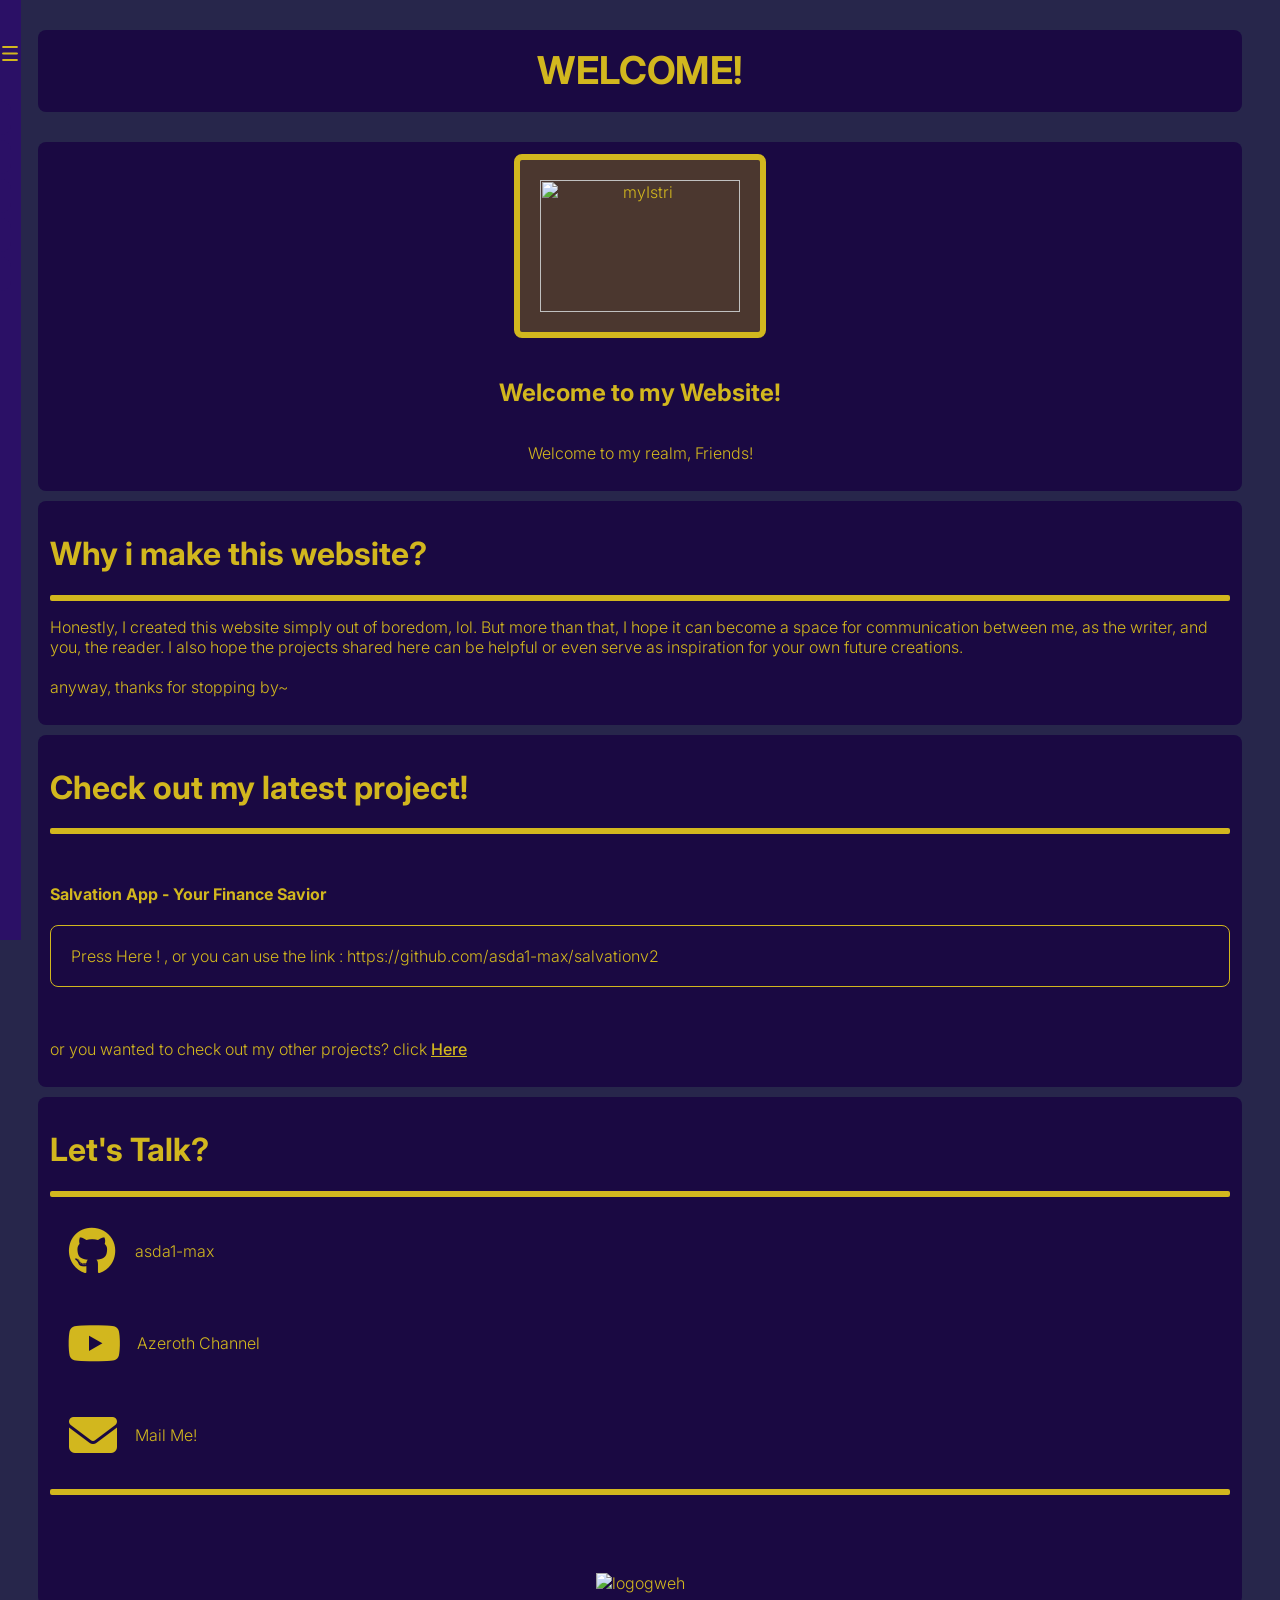
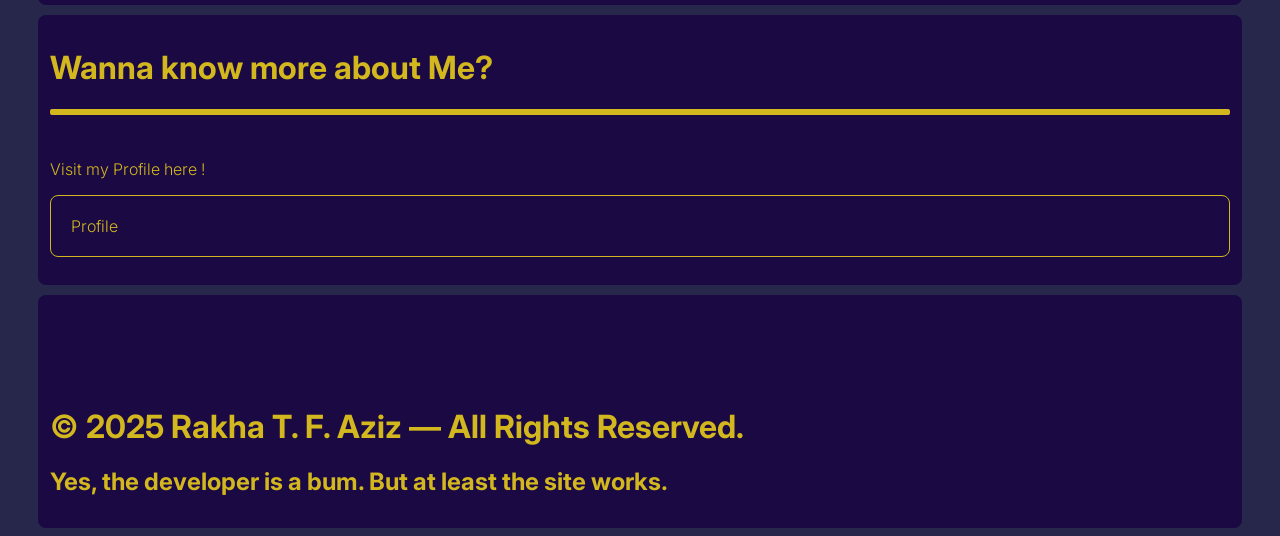
==== index.html @ 55daa65b "init commit" ====
<html lang="en">

<head>
  <meta charset="UTF-8">
  <meta name="viewport" content="width=device-width, initial-scale=1.0">
  <title>Document</title>
  <link rel="stylesheet" href="./css/basic-component.css">
  <link rel="stylesheet" href="./css/decoration.css">
  <link rel="stylesheet" href="./css/fonts.css">
  <link rel="stylesheet" href="./css/basic-animation.css">
  <link rel="stylesheet" href="./css/custom-animation.css">
  <link rel="stylesheet" href="https://cdnjs.cloudflare.com/ajax/libs/font-awesome/6.4.0/css/all.min.css">

  <style>
    @keyframes spin {
      0% {
        transform: rotate(0deg);
      }

      100% {
        transform: rotate(360deg);
      }
    }
  </style>

</head>

<body class="primaryBackgroundColor">

  <!-- Navbar -->
  <nav class="v-navbar inter-Font" id="navbar">

    <svg width="30" height="30" viewBox="0 0 30 30" xmlns="http://www.w3.org/2000/svg" fill="currentColor"
      style="position:absolute; top : 40px; right :-1px; cursor:pointer" id="navbarActivator" class="nav-button">
      <rect x="10" y="6" width="16" height="2" rx="1.5" />
      <rect x="10" y="12.5" width="16" height="2" rx="1.5" />
      <rect x="10" y="19" width="16" height="2" rx="1.5" />
    </svg>


    <img src="./assets/logo/azerothsitelogo.png" alt="logo" width="100" height="45" style="margin-left: 8px;">

    <ul>
      <div class="li-cur">
        <p>Home</p>
      </div>
      <li>
        <a href="profile.html" style=" all: unset;">
        <p>Profiles</p>
        </a>
      </li>
      <li>
        <a href="projectshub.html" style=" all: unset;">
        <p>Projects</p>
        </a>
      </li>
      <li>
        <a href="trackrecord.html" style=" all: unset;">
        <p>Track Record</p>
        </a>
      </li>
      <li>
        <a href="bloghub.html" style=" all: unset;">
        <p>Blog</p>
        </a>
      </li>
    </ul>
  </nav>
  <!-- Navbar End -->


  <!-- Main Section -->
  <div class="main-content mainBackground roundedBackground animate__slideInDown">
    <div class="container">
      <h1 class="inter-Font-Bold fontColorMain" style="scale: 1.2;">
        <center>
          WELCOME!
        </center>
      </h1>
    </div>
  </div>

  <div class="main-content ">
    <div class="container">
      <div class="g-container">
        <div class="g-box-1 mainBackground roundedBackground inter-Font fontColorMain animate__slideInLeft"
          style="display: flex; flex-direction: column; align-items: center; justify-content: center; text-align: center;">
          <img src="https://media.tenor.com/Vb2zMKF0qxMAAAAM/hina-blue-archive.gif" alt="myIstri"
            class="roundedBackground2" width="200" height="132" style="border: 6px solid rgb(210, 183, 30); background-color: rgba(182, 156, 7, 0.315);">
          <br>
          <h2>Welcome to my Website!</h2>
          <p>Welcome to my realm, Friends!</p>
        </div>
        <div class="g-box-2 mainBackground roundedBackground inter-Font fontColorMain animate__slideInRight">
          <h1>Why i make this website?</h1>
          <hr style="border: 3px solid rgb(210, 183, 30); border-radius: 2px;">
          <p>
            Honestly, I created this website simply out of boredom, lol. But more than that, I hope it can become a
            space for communication between me, as the writer, and you, the reader.
            I also hope the projects shared here can be helpful or even serve as inspiration for your own future
            creations.

            <br><br>
            anyway, thanks for stopping by~
          </p>

        </div>
        <div class="g-box-3 mainBackground roundedBackground inter-Font fontColorMain animate__slideInLeft">
          <h1>Check out my latest project!</h1>
          <hr style="border: 3px solid rgb(210, 183, 30); border-radius: 2px;">
          <br>
          <h4>Salvation App - Your Finance Savior</h4>
          <a href="https://github.com/asda1-max/salvationv2" class="fontColorMain" style="text-decoration:none;">
            <p class="roundedBackground2">
              Press Here ! , or you can use the link : https://github.com/asda1-max/salvationv2
            </p>
          </a>
          <br>
          <p>or you wanted to check out my other projects? click <a href="#" class="textChangeColor"
              style="font-weight: 500;">Here</a></p>

        </div>
        <div class="g-box-4 mainBackground roundedBackground inter-Font fontColorMain animate__slideInRight">
          <h1>Let's Talk?</h1>
          <hr style="border: 3px solid rgb(210, 183, 30); border-radius: 2px;">
          
          <div style="display: flex; flex-direction: column; row-gap: 10px; padding: 20px;">
            <a href="https://github.com/asda1-max" target="_blank" style="text-decoration: none;">
              <p class="textChangeColor">
              <i class="fab fa-github textChangeColor" style="scale: 3; padding-right: 15px; margin-left: 30px;"></i>
              asda1-max
              </p>
            </a>
            <br>
            <a href="https://youtube.com/yourchannel" target="_blank" style="text-decoration: none;">
              <p class="textChangeColor">
              <i class="fab fa-youtube textChangeColor" style="scale: 3; padding-right: 15px; margin-left: 30px;"></i>
              Azeroth Channel
              </p>
            </a>
            <br>
            <a href="mailto:rakhathrd1314@gmail.com" style="text-decoration: none;">
              <p class="textChangeColor">
              <i class="fas fa-envelope" style="scale: 3; padding-right: 15px; margin-left: 30px;"></i>
              Mail Me!
              </p>
            </a>
          </div>

          <hr style="border: 3px solid rgb(210, 183, 30); border-radius: 2px;">
          
          <center>
            <img src="https://media.tenor.com/KwyOcA00uecAAAAj/blue-archive-bluesechi.gif" alt="logogweh" style="margin-top: 70px;">
          </center>

        </div>
        <div class="g-box-5 mainBackground roundedBackground inter-Font fontColorMain animate__slideInRight">
          <h1>Wanna know more about Me?</h1>
          <hr style="border: 3px solid rgb(210, 183, 30); border-radius: 2px;">
          <br>
          <p>Visit my Profile here !</p>
          <a href="https://github.com/asda1-max/salvationv2" class="fontColorMain" style="text-decoration:none;">
            <p class="roundedBackground2">
              Profile
            </p>
          </a>
        </div>
        <div class="g-box-6 mainBackground roundedBackground inter-Font fontColorMain animate__slideInLeft">
          <h1 style="margin-top: 100px;">&copy; 2025 Rakha T. F. Aziz — All Rights Reserved.</h1>
          <h2>Yes, the developer is a bum. But at least the site works.</h2>
        </div>
      </div>
    </div>
  </div>
        
  <!-- Main Section End-->

  <script>
    const toggleB = document.getElementById("navbarActivator")
    const navbar = document.getElementById("navbar")

    toggleB.addEventListener("click", () => {
      navbar.classList.toggle("showNavbar")

    });

  </script>

</body>

</html>
---- css/basic-component.css ----
/* NAVBAR SECTION */

.v-navbar {
    background-color: #2b1066;
    width: 140px;
    height: 100vh;
    display: flex;
    flex-direction: column;
    position: fixed;
    top: 0;
    left: 0;
    padding-top: 30px;
    padding-bottom: 10px;
    justify-content: flex-start;
    transform: translatex(-85%);
    transition: transform 0.4s ease-in-out;
    z-index: 999;
}

.v-navbar ul {
    color: rgb(210, 183, 30);
    margin-left: 3px;
    list-style-type: none;
    padding: 10px;
    gap: 5px;
    display: flex;
    flex-direction: column;
    cursor: pointer;
}

.v-navbar li {
    background-color: #2b1066;
    display: flex;
    justify-content: space-between;
    border-radius: 10px;
    padding: 4px 4px;
    overflow: hidden;
    font-size: 15px;
    align-items: center;
    max-height: 26px;
    transition: scale 0.3s ease-in-out, color 0.3s ease-in-out;
}

.v-navbar a {
    background-color: #2b1066;
    display: flex;
    justify-content: space-between;
    border-radius: 10px;
    padding: 4px 4px;
    overflow: hidden;
    font-size: 15px;
    align-items: center;
    max-height: 26px;
    transition: scale 0.3s ease-in-out, color 0.3s ease-in-out;
}
.v-navbar .li-cur {
    background-color: #2b1066;
    display: flex;
    justify-content: space-between;
    border-radius: 10px;
    padding: 4px 4px;
    overflow: hidden;
    font-size: 16px;
    font-weight: 600;
    align-items: center;
    max-height: 26px;
    transition: scale 0.3s ease-in-out, color 0.3s ease-in-out;
}

.v-navbar li:hover {
    background-color: #301075;
    color: rgb(228, 156, 21);
    scale: 1.2;
    transition: scale 0.2s ease-in-out;
}

.v-navbar.showNavbar {
    transform: translatex(0);
}


.nav-button {
    background-color: #2b106600;
    color: rgb(210, 183, 30);
    justify-content: center;
    align-content: center;
    align-items: center;
    border-radius: 3px;
    transition: color 0.2s ease-in-out;
}

.nav-button:hover {
    color: rgb(228, 156, 21);
    scale: 1.05;
    transition: color 0.2s ease-in-out;
}

/* NAVBAR SECTION END*/

/*Main Section*/


.main-content {
    transition: 0.4s ease-in-out;
    margin-left: 30px;
    margin-right: 30px;
    margin-top: 30px;
}

.v-navbar.showNavbar~.main-content {
    margin-left: 150px;
    transition: 0.4s ease-in-out;
}

.container {
    padding: 0px;
    display: flex;
    flex-direction: column;
}

.container h1 span:nth-child(1){
    animation-delay: 0.1s;
}
.container h1 span:nth-child(2){
    animation-delay: 0.1s;
}
.container h1 span:nth-child(3){
    animation-delay: 0.1s;
}
.container h1 span:nth-child(4){
    animation-delay: 0.1s;
}
.container h1 span:nth-child(5){
    animation-delay: 0.1s;
}
.container h1 span:nth-child(6){
    animation-delay: 0.1s;
}
.container h1 span:nth-child(7){
    animation-delay: 0.1s;
}

.g-container {
    display: grid;
    grid-template-rows: repeat(7, 170px);
    grid-template-columns: repeat(auto-fit, minmax(190px, 1fr));
    gap: 20px;
}

.g-box-fullsize {
    grid-row: 1/4;
    grid-column: 1 / -1; /* Makes the box span all columns */
    padding: 20px;
}

.g-box-1 {
    grid-row: 1/3;
    grid-column: 1/4;
    padding: 20px;
}

.g-box-2 {
    grid-row: 1/3;
    grid-column: 8/-6;
    padding: 20px;
}

.g-box-3 {
    grid-row: 3/5;
    grid-column: 1/6;
    padding: 20px;
}

.g-box-4 {
    grid-row: 3/7;
    grid-column: 6/8;
    padding: 20px;
}

.g-box-5 {
    grid-row: 5/7;
    grid-column: 4/6;
    padding: 20px;
}

.g-box-6 {
    grid-row: 5/7;
    grid-column: 1/4;
    padding: 20px;
}

.g-box-prof {
    grid-row: 1/6;
    grid-column: 1/2;
    padding: 20px;
}
.g-box-bio {
    grid-row: 1/6;
    grid-column: 3/8;
    padding: 20px;
}

.pro-container{
    display: grid;
    grid-template-rows: repeat(1, 480px);
    grid-template-columns: repeat(2,1fr);
    gap: 20px;
}

.pro-grid-1{
    grid-row: 1/2;
    grid-column: 1/2;
    padding: 20px;
}
.pro-grid-2{
    grid-row: 1/2;
    grid-column: 2/3;
    padding: 20px;
}





@media (max-width : 1750px) {
    .g-container {
        grid-template-columns: 1fr;
        grid-template-rows: none;
        gap: 10px;
        width: 100%;
        box-sizing: border-box;

    }

    .g-box-1,
    .g-box-2,
    .g-box-3,
    .g-box-4,
    .g-box-5,
    .g-box-6, 
    .g-box-prof, 
    .g-box-bio {
        grid-column: 1 / -1 !important;
        grid-row: auto !important;
        padding: 12px;
        box-sizing: border-box;

    }
}

@media (max-width : 1750px) {
    .pro-container {
        grid-template-columns: 1fr;
        grid-template-rows: none;
        gap: 10px;
    }

    .pro-grid-1,
    .pro-grid-2{
        grid-column: 1 / -1 !important;
        grid-row: auto !important;
        padding: 12px;
        box-sizing: border-box;

    }
}


/*Main Section END*/
---- css/decoration.css ----
.primaryBackgroundColor{
    background-color: rgb(39, 38, 75);
    
}

.mirrorBackground{
    background-color: rgba(240, 248, 255, 0.11);
    border-radius: 10px;
}

.mainBackground{
    background-color: rgba(26,9,66);
    transition: 0.4s ease-in-out;
}

.roundedBackground{
    border-radius: 8px;
    box-shadow: 0 10px 30px rgba(31, 31, 30, 0);
}

.roundedBackground:hover{
    box-shadow: 0 0px 30px rgba(154, 1, 243, 0.733);
    scale: 1.01;
    transition: 0.4s ease-in-out;
}

.roundedBackground2{
    padding: 20px;
    border-radius: 8px;
    border: 1px solid rgb(210, 183, 30);
    box-shadow: 0 10px 30px rgba(55, 17, 143, 0);
}

.roundedBackground2:hover{
    box-shadow: 0 0px 30px rgba(243, 178, 1, 0.733);
    scale: 1.01;
    transition: 0.4s ease-in-out;
}

.fontColorMain{
    color: rgb(210, 183, 30);
}

.textChangeColor:hover{
    color: rgb(210, 147, 30);
    transition: color 0.2s ease-in-out;
}

.textChangeColor{
    color: rgb(210, 183, 30);
    transition:  0.2s ease-in-out;
}
---- css/fonts.css ----
@import url('https://fonts.googleapis.com/css2?family=Inter:ital,opsz,wght@0,14..32,100..900;1,14..32,100..900&display=swap');


.inter-Font {
  font-family: "Inter", sans-serif;
  font-optical-sizing: auto;
  font-weight: 300;
  font-style: normal;
}

.inter-Font-Bold {
  font-family: "Inter", sans-serif;
  font-optical-sizing: auto;
  font-weight: 700;
  font-style: normal;
}
---- css/basic-animation.css ----
@keyframes slideInLeft {
    from {
        -webkit-transform: translate3d(-100%, 0, 0);
        transform: translate3d(-100%, 0, 0);
        visibility: visible;
    }

    to {
        -webkit-transform: translate3d(0, 0, 0);
        transform: translate3d(0, 0, 0);
    }
}

.animate__slideInLeft {
    animation-name: slideInLeft;
    animation-duration: 1s;

}


@keyframes slideInRight {
    from {
        -webkit-transform: translate3d(100%, 0, 0);
        transform: translate3d(100%, 0, 0);
        visibility: visible;
    }

    to {
        -webkit-transform: translate3d(0, 0, 0);
        transform: translate3d(0, 0, 0);
    }
}

.animate__slideInRight {
    animation-name: slideInRight;
    animation-duration: 1s;
}


@keyframes slideInDown {
    from {
        -webkit-transform: translate3d(0, -100%, 0);
        transform: translate3d(0, -100%, 0);
        visibility: visible;
    }

    to {
        -webkit-transform: translate3d(0, 0, 0);
        transform: translate3d(0, 0, 0);
    }
}

.animate__slideInDown {
    animation-name: slideInDown;
    animation-duration: 1s;

}
---- css/custom-animation.css ----
@keyframes bounce {

    from,
    20%,
    53%,
    to {
        -webkit-animation-timing-function: cubic-bezier(0.215, 0.61, 0.355, 1);
        animation-timing-function: cubic-bezier(0.215, 0.61, 0.355, 1);
        -webkit-transform: translate3d(0, 0, 0);
        transform: translate3d(0, 0, 0);
    }

    40%,
    43% {
        -webkit-animation-timing-function: cubic-bezier(0.755, 0.05, 0.855, 0.06);
        animation-timing-function: cubic-bezier(0.755, 0.05, 0.855, 0.06);
        -webkit-transform: translate3d(0, -30px, 0) scaleY(1.1);
        transform: translate3d(0, -10px, 0) scaleY(1.1);
    }

    70% {
        -webkit-animation-timing-function: cubic-bezier(0.755, 0.05, 0.855, 0.06);
        animation-timing-function: cubic-bezier(0.755, 0.05, 0.855, 0.06);
        -webkit-transform: translate3d(0, -15px, 0) scaleY(1.05);
        transform: translate3d(0, -5px, 0) scaleY(1.05);
    }

    80% {
        -webkit-transition-timing-function: cubic-bezier(0.215, 0.61, 0.355, 1);
        transition-timing-function: cubic-bezier(0.215, 0.61, 0.355, 1);
        -webkit-transform: translate3d(0, 0, 0) scaleY(0.95);
        transform: translate3d(0, 0, 0) scaleY(0.95);
    }

    90% {
        -webkit-transform: translate3d(0, -4px, 0) scaleY(1.02);
        transform: translate3d(0, -2px, 0) scaleY(1.02);
    }
}

.animate__bounce {
    animation-name: bounce;
    animation-duration: 1s;
    animation-iteration-count: infinite;
}
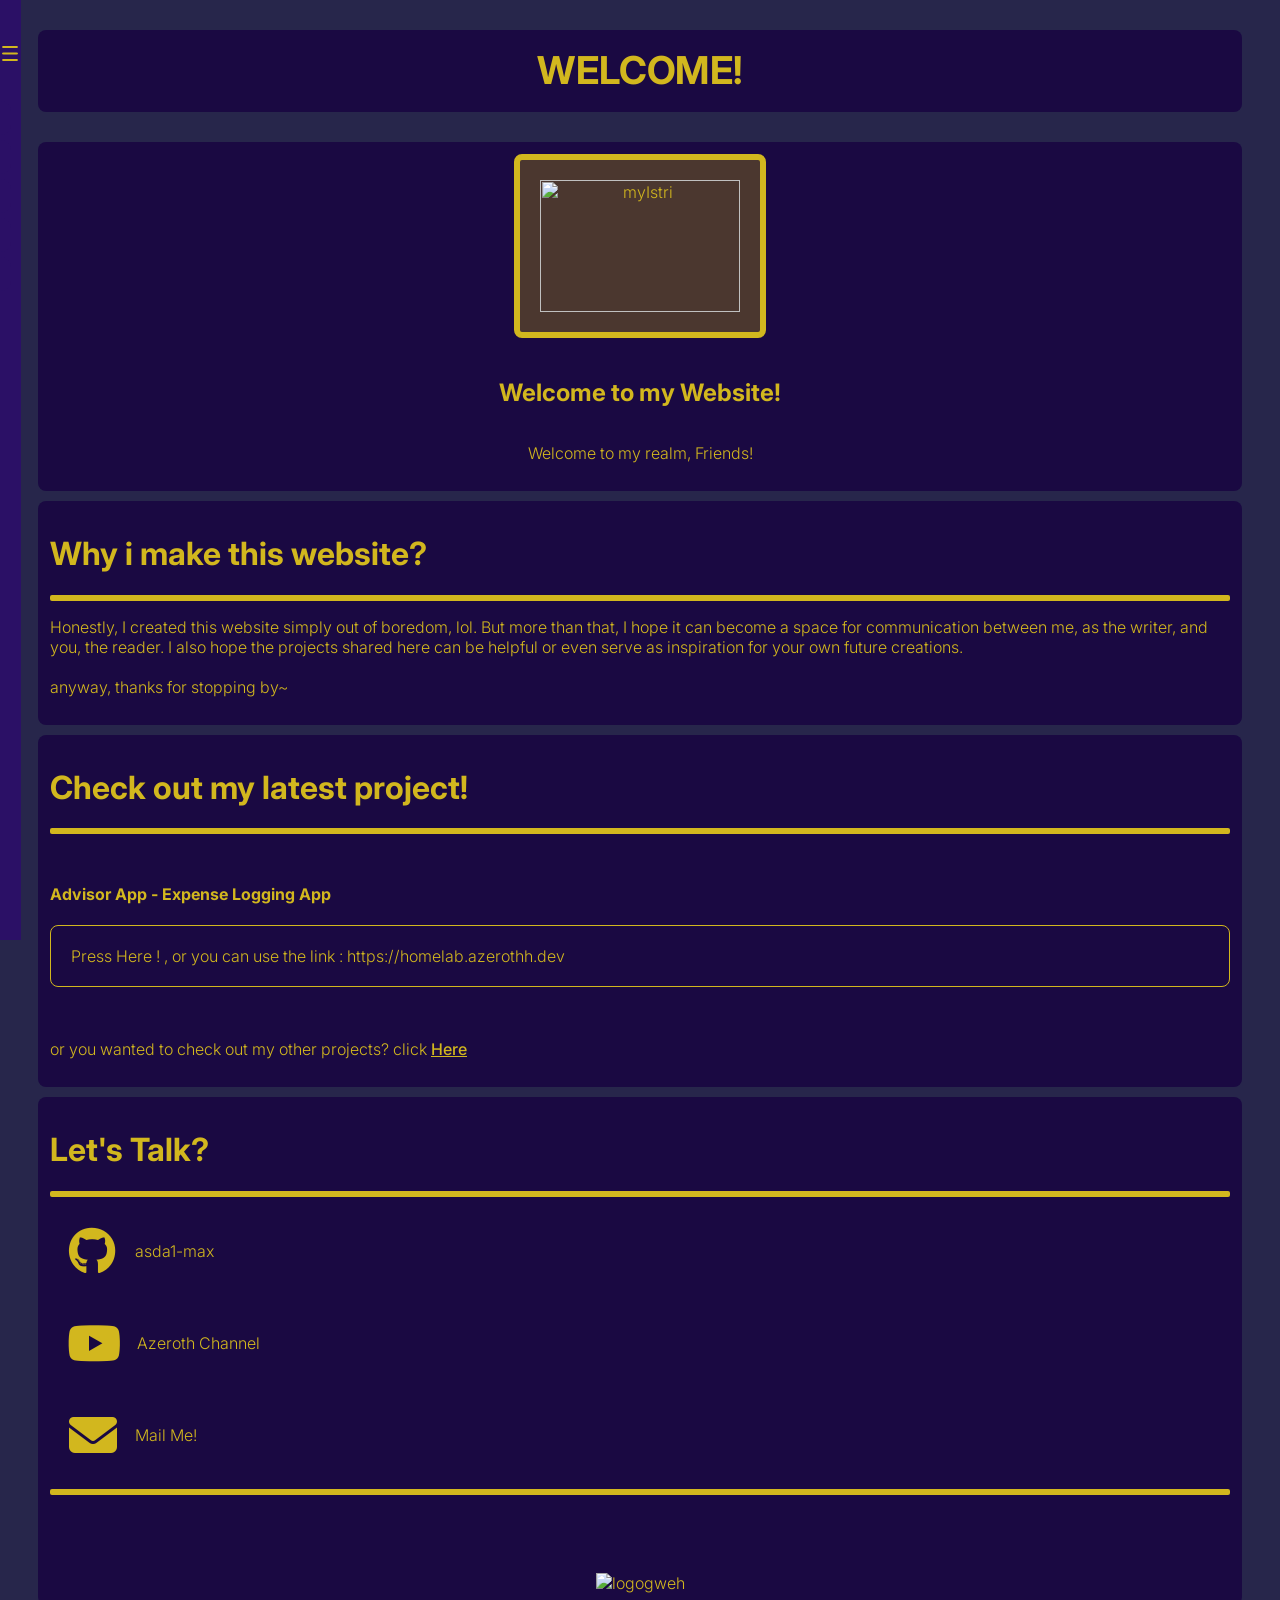
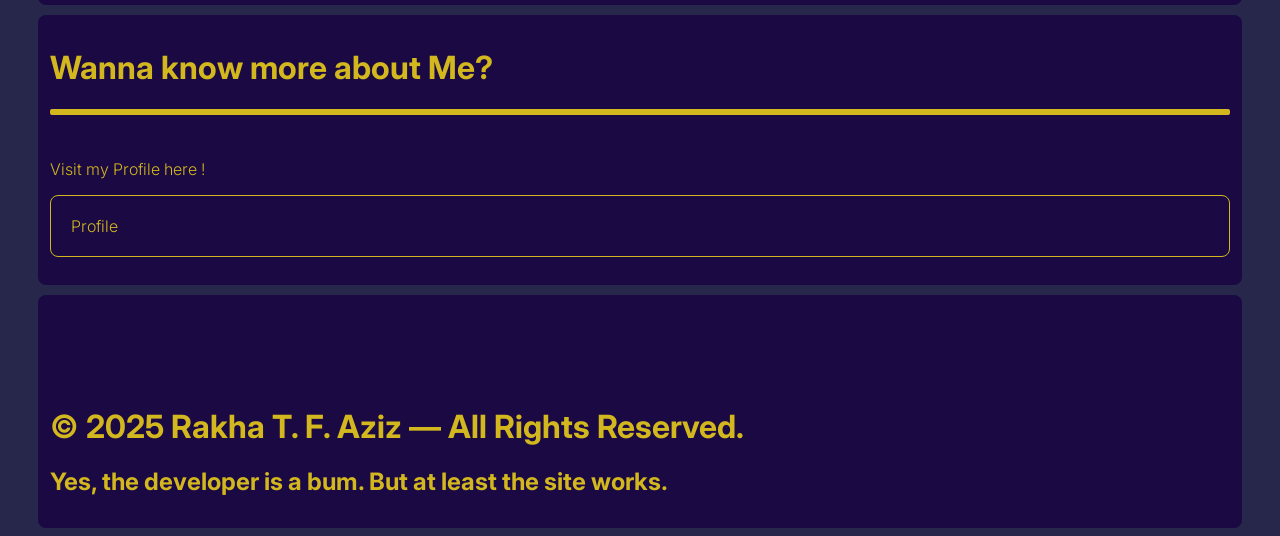
==== commit c5389535: "goat" ====
--- a/index.html
+++ b/index.html
@@ -109,10 +109,10 @@
           <h1>Check out my latest project!</h1>
           <hr style="border: 3px solid rgb(210, 183, 30); border-radius: 2px;">
           <br>
-          <h4>Salvation App - Your Finance Savior</h4>
-          <a href="https://github.com/asda1-max/salvationv2" class="fontColorMain" style="text-decoration:none;">
+          <h4>Advisor App - Expense Logging App</h4>
+          <a href="https://homelab.azerothh.dev" class="fontColorMain" style="text-decoration:none;">
             <p class="roundedBackground2">
-              Press Here ! , or you can use the link : https://github.com/asda1-max/salvationv2
+              Press Here ! , or you can use the link : https://homelab.azerothh.dev
             </p>
           </a>
           <br>
@@ -159,7 +159,7 @@
           <hr style="border: 3px solid rgb(210, 183, 30); border-radius: 2px;">
           <br>
           <p>Visit my Profile here !</p>
-          <a href="https://github.com/asda1-max/salvationv2" class="fontColorMain" style="text-decoration:none;">
+          <a href="https://github.com/asda1-max/" class="fontColorMain" style="text-decoration:none;">
             <p class="roundedBackground2">
               Profile
             </p>
--- a/css/basic-component.css
+++ b/css/basic-component.css
@@ -265,5 +265,31 @@
     }
 }
 
+@media (min-width: 1921px) {
+    
+    .g-container {
+        /* Ubah jadi 8 kolom solid agar tidak ada lubang hitam */
+        grid-template-columns: repeat(8, 1fr) !important;
+        grid-template-rows: repeat(6, 170px) !important;
+        
+        /* Batasi lebar dan taruh persis di tengah layar Ultrawide */
+        max-width: 1200px;
+        margin: 0 auto;
+    }
+
+    /* Timpa posisi asli Anda dengan layout Bento Box yang rapat */
+    .g-box-1 { grid-area: 1 / 1 / 3 / 5 !important; }
+    .g-box-2 { grid-area: 1 / 5 / 3 / 9 !important; }
+    .g-box-3 { grid-area: 3 / 1 / 5 / 6 !important; }
+    .g-box-4 { grid-area: 3 / 6 / 7 / 9 !important; }
+    .g-box-6 { grid-area: 5 / 1 / 7 / 4 !important; }
+    .g-box-5 { grid-area: 5 / 4 / 7 / 6 !important; }
+    
+    /* Tambahan untuk pro-container agar ikut rapi di Ultrawide */
+    .pro-container {
+        max-width: 1200px;
+        margin: 0 auto;
+    }
+}
 
 /*Main Section END*/
